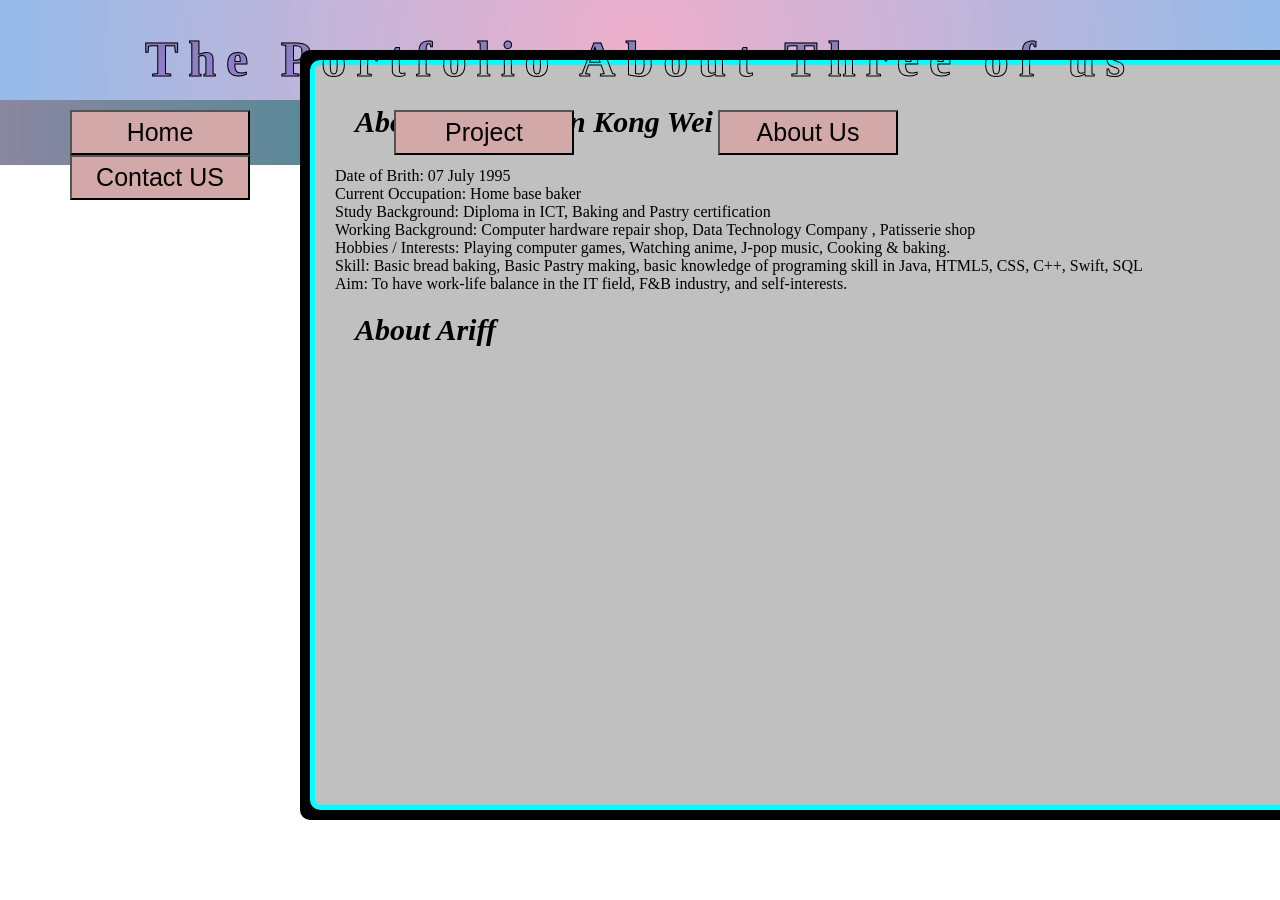
==== about_us.html @ ee22e572 "Aaron Parts Try push in to github" ====
<!DOCTYPE html>
<html lang="en">
<head>
    <meta charset="UTF-8">
    <meta name="viewport" content="width=device-width, initial-scale=1.0">
    <title>About Us Page</title>

    <!-- imported css script -->

    <link rel="stylesheet" href="style.css">
    <!-- <link rel="stylesheet" href="style.css"> -->
    <link rel="stylesheet" href="sidenav.css">
    <link rel="stylesheet" href="Project-content-list_grid.css">
    <link rel="stylesheet" href="about_us.css">
    <link rel="stylesheet" href="aboutus_sidenav.css">
    
    <!-- imported google font family -->
    <link rel="icon" href="genetic-data-svgrepo-com.svg" type="image/x-icon"/>
    <link rel="preconnect" href="https://fonts.googleapis.com">
    <link rel="preconnect" href="https://fonts.gstatic.com" crossorigin>
    <link href="https://fonts.googleapis.com/css2?family=Bebas+Neue&display=swap" rel="stylesheet">



</head>
<body>
    <div class="container">
        <h1 class="title">The Portfolio About Three of us</h1>
        </div>   
     <div class="container1">
        <nav>
            <ul>
                <li><a href="#"><button id="home" class="btn btn-border-pop">Home</button></a></li>
                <li><a href="#"><button id="project" class="btn btn-border-pop">Project</button></a></li>
                <li><a href="#"><button id="about" class="btn btn-border-pop">About Us</button></a></li>
                <li><a href="form.html"><button id="contact" class="btn btn-border-pop">Contact US</button></a></li>
            </ul>
        </nav>
    </div>
    <!-- <div class="circle1"></div>
    <div class="circle2"></div>

    <div class="circle4"></div> -->

    <!-- <div class="sidenav_bar_container">

        <div class="Sidenav_bar" id="Projectlist_Overview">

            <ul id="Sidenav_bar_list" >
                <ul class="aboutus_sidebar_menu">
                   <li class="aboutus_content"><a href="#"> About Aaron</a></li>  
                   <li class="aboutus_content"><a href="#"> About Ariff</a></li>  
                   <li class="aboutus_content"><a href="#"> About King</a></li>  
                    </div>
                </ul>
            </ul>
       


        </div>

    </div> -->

    <div class="about_us_container">

        <div class="content_column">
      
            <div class="content_middle">

                <h1 class="Project_Title">About Aaron John Kong Wei Kiat</h1>
                <br>
                <p>Date of Brith: 07 July 1995</p>
                <p>Current Occupation: Home base baker</p>
                <p>Study Background: Diploma in ICT, Baking and Pastry certification </p>
                <p>Working Background: Computer hardware repair shop, Data Technology Company , Patisserie shop  </p>
                <p>Hobbies / Interests:  Playing computer games, Watching anime, J-pop music,  Cooking & baking.</p>
                <p>Skill: Basic bread baking, Basic Pastry making, basic knowledge of programing skill in  Java, HTML5, CSS, C++, Swift, SQL </p>
                <p> Aim: To have work-life balance in the IT field, F&B industry, and self-interests.</p>

                <h1 class="Project_Title">About Ariff</h1>

                

            </div>
        </div>

    </div>



</body>
</html>
---- style.css ----
*{
    padding:0;
    margin:0;
    list-style: none;
    text-decoration: none;
}

.container{
    background: rgb(238,174,202);
    background: radial-gradient(circle, rgba(238,174,202,1) 0%, rgba(148,187,233,1) 100%);
    height: 100px;
}
.container1{
    background: radial-gradient(circle, rgb(38, 139, 143) 0%, rgb(138, 135, 160) 100%);
    height: 65px;
}

.title{
    font-size: 50px;
    background: -webkit-linear-gradient(#7d7c9e, #9f80e9);
    -webkit-background-clip: text;
    -webkit-text-fill-color: transparent;
    -webkit-text-stroke-width: 1px;
    -webkit-text-stroke-color: black;
    padding: 30px;
    text-align:center;
    letter-spacing: 10px;
    
    
}

nav ul{
    float:right;
    margin-right:300px;
    margin-top: 10px;
}

nav ul li{
    display:inline-block;
    margin: 0 70px;
    
}




/*I want the hover seperately*/

/* nav ul li a:hover{
    cursor:pointer;
    margin-top: 15px;
} */


.btn{
    height:5vh;
    width: 20vh;
    font-size: 25px;
    background-color: var(--background-color);
    outline:none;
    position: relative;
    cursor: pointer;

    --background-color:#d3a8a8;
    --border-size: 2px;
}

.btn.btn-border-pop::before{
    content: '';
    position:absolute;
    top:0;
    bottom: 0;
    left: 0;
    right:0;
    border: var(--border-size) solid var(--background-color);
    transition: top left, right, bottom, 100ms ease-in-out;
}

.btn.btn-border-pop:hover::before,.btn.btn-border-pop:focus::before{
    top:calc(var(--border-size)* -2);
    left:calc(var(--border-size)* -2);
    right:calc(var(--border-size)* -2);
    bottom:calc(var(--border-size)* -2);
}








.circle1{
    width:100px;
    height:100px;
    position: relative;
    background-color: aqua;
    animation-name: animation1;
    animation-duration: 20s;
    animation-delay: 2s;
    animation-iteration-count: infinite;
    border-radius: 150px;
}
/* .circle2{
    width:100px;
    height:20px;
    position: relative;
    background-color: aqua;
    animation-name: animation2;
    animation-duration: 20s;
    animation-delay: 2s;
    animation-iteration-count: infinite;
    border-radius: 150px;
    
}
.circle3{
    width:100px;
    height:20px;
    position: relative;
    background-color: aqua;
    animation-name: animation3;
    animation-duration: 20s;
    animation-delay: 2s;
    animation-iteration-count: infinite;
    border-radius: 150px;
}
     */



@keyframes animation1{
        0%{background-color: blueviolet; left:0px; top:0px;}
        20%{background-color: rgb(9, 102, 114);left:0px; top:200px;}
        60%{background-color: rgb(94, 7, 7);left:0px; top:300px;}
        80%{background-color: rgb(170, 180, 27);left:0px; top:400px;}
        90%{background-color: rgb(7, 117, 57);left:0px; top:500px;}
    }

/* @keyframes animation2{
        0%{background-color: blueviolet; left:0px; top:0px;}
        20%{background-color: rgb(9, 102, 114);left:0px; top:200px;}
        60%{background-color: rgb(94, 7, 7);left:0px; top:300px;}
        80%{background-color: rgb(170, 180, 27);left:0px; top:500px;}
        90%{background-color: rgb(7, 117, 57);left:0px; top:800px;}
    }

@keyframes animation3{
        0%{background-color: blueviolet; left:0px; top:100px;}
        20%{background-color: rgb(9, 102, 114);left:0px; top:200px;}
        60%{background-color: rgb(94, 7, 7);left:0px; top:300px;}
        80%{background-color: rgb(170, 180, 27);left:0px; top:500px;}
        90%{background-color: rgb(7, 117, 57);left:0px; top:600px;}
    } */
---- style.css ----
*{
    padding:0;
    margin:0;
    list-style: none;
    text-decoration: none;
}

.container{
    background: rgb(238,174,202);
    background: radial-gradient(circle, rgba(238,174,202,1) 0%, rgba(148,187,233,1) 100%);
    height: 100px;
}
.container1{
    background: radial-gradient(circle, rgb(38, 139, 143) 0%, rgb(138, 135, 160) 100%);
    height: 65px;
}

.title{
    font-size: 50px;
    background: -webkit-linear-gradient(#7d7c9e, #9f80e9);
    -webkit-background-clip: text;
    -webkit-text-fill-color: transparent;
    -webkit-text-stroke-width: 1px;
    -webkit-text-stroke-color: black;
    padding: 30px;
    text-align:center;
    letter-spacing: 10px;
    
    
}

nav ul{
    float:right;
    margin-right:300px;
    margin-top: 10px;
}

nav ul li{
    display:inline-block;
    margin: 0 70px;
    
}




/*I want the hover seperately*/

/* nav ul li a:hover{
    cursor:pointer;
    margin-top: 15px;
} */


.btn{
    height:5vh;
    width: 20vh;
    font-size: 25px;
    background-color: var(--background-color);
    outline:none;
    position: relative;
    cursor: pointer;

    --background-color:#d3a8a8;
    --border-size: 2px;
}

.btn.btn-border-pop::before{
    content: '';
    position:absolute;
    top:0;
    bottom: 0;
    left: 0;
    right:0;
    border: var(--border-size) solid var(--background-color);
    transition: top left, right, bottom, 100ms ease-in-out;
}

.btn.btn-border-pop:hover::before,.btn.btn-border-pop:focus::before{
    top:calc(var(--border-size)* -2);
    left:calc(var(--border-size)* -2);
    right:calc(var(--border-size)* -2);
    bottom:calc(var(--border-size)* -2);
}








.circle1{
    width:100px;
    height:100px;
    position: relative;
    background-color: aqua;
    animation-name: animation1;
    animation-duration: 20s;
    animation-delay: 2s;
    animation-iteration-count: infinite;
    border-radius: 150px;
}
/* .circle2{
    width:100px;
    height:20px;
    position: relative;
    background-color: aqua;
    animation-name: animation2;
    animation-duration: 20s;
    animation-delay: 2s;
    animation-iteration-count: infinite;
    border-radius: 150px;
    
}
.circle3{
    width:100px;
    height:20px;
    position: relative;
    background-color: aqua;
    animation-name: animation3;
    animation-duration: 20s;
    animation-delay: 2s;
    animation-iteration-count: infinite;
    border-radius: 150px;
}
     */



@keyframes animation1{
        0%{background-color: blueviolet; left:0px; top:0px;}
        20%{background-color: rgb(9, 102, 114);left:0px; top:200px;}
        60%{background-color: rgb(94, 7, 7);left:0px; top:300px;}
        80%{background-color: rgb(170, 180, 27);left:0px; top:400px;}
        90%{background-color: rgb(7, 117, 57);left:0px; top:500px;}
    }

/* @keyframes animation2{
        0%{background-color: blueviolet; left:0px; top:0px;}
        20%{background-color: rgb(9, 102, 114);left:0px; top:200px;}
        60%{background-color: rgb(94, 7, 7);left:0px; top:300px;}
        80%{background-color: rgb(170, 180, 27);left:0px; top:500px;}
        90%{background-color: rgb(7, 117, 57);left:0px; top:800px;}
    }

@keyframes animation3{
        0%{background-color: blueviolet; left:0px; top:100px;}
        20%{background-color: rgb(9, 102, 114);left:0px; top:200px;}
        60%{background-color: rgb(94, 7, 7);left:0px; top:300px;}
        80%{background-color: rgb(170, 180, 27);left:0px; top:500px;}
        90%{background-color: rgb(7, 117, 57);left:0px; top:600px;}
    } */
---- sidenav.css ----
body {
  margin: 0;
}


ul.sidenav_bar_menu {
  list-style-type: none;
  margin: 10px;
  padding: 11px; 
  width: 200px;
  background-color: silver;
  position: fixed;
  height: 150px;
  top: 200px;
  border-radius: 25px;

}

li.Projectlist_name a, .dropbtn {
    display: inline-block;
    color: black;
    text-align: center;
    padding: 14px 16px;
    text-decoration: none;
}

li.Projectlist_title a:hover, .dropdown:hover .dropbtn {
  display: block;
  background-color: lightyellow;

}

li.dropdown {
    display: inline-block;
}

.dropdown-content {
display: none;
position: absolute;
left: 150px;
top: 10px;
padding: 10px;
background-color: lightyellow;
min-width: 160px;
box-shadow: 0px 8px 16px 0px black;
z-index: 1;
border-radius: 25px;
}   

.dropdown-content a {
    color: black;
    padding: 12px 16px;
    text-decoration: none;
    display: block;
    text-align: left;
}

.dropdown-content a:hover {
    background-color: lightgreen;
}

.dropdown:hover .dropdown-content {
display: block;
}



li a.active {
  background-color: lightgreen;
  color: white;
}
---- Project-content-list_grid.css ----
.projectcontent_container{
    display: block;
    margin: 50px 0px 0px 300px;
}

.grid_container_content_list{

display: grid;
gap: 50px;
grid-template-columns: auto auto auto;
background-color: lightblue;
padding: 10px;
border: 2px solid blanchedalmond;
border-radius: 5px;

}

.grid_item_Project_contentlist{

background-color: white;
border: 1px solid yellow;
padding: 20px;
font-size: 30px;
text-align: center;
border: 3px solid yellowgreen;
border-radius: 5px;

}

.content_list{

display: flex;
background-color: skyblue;
padding: 20px;
width: 300px;
left: 100px;
border: 5px solid silver;
border-radius: 25px;


}

.Project_Title{
margin: 10px 10px 0px 10px;
padding: 10px;
font-style: italic;
font-family: 'Times New Roman', Times, serif;
font-size: 30px;

}

.Project_content{
margin: 10px 10px 10px 10px;
padding: 10px;
font-family: 'Times New Roman', Times, serif;
font-size: 30px;
width: 300px;
flex: 3;
}

.grid_item_Project_content{

    background-color: white;
    border: 5px double black;
    border-spacing: 10px;
    padding: 10px;
    font-size: 30px;
    text-align: center;
    border-radius: 5px;
    



}
---- about_us.css ----
.content_column{
    float: left;
    padding: 10px;
    margin-left: 300px;
    background-color: black;
    border-radius: 10px;
    margin-top: -150px;
    }

    .content_middle{
        width: 1000px;
        height: 700px;
        padding: 20px;
        border: 5px solid aqua;
        border-radius: 10px;
        background-color: silver;
    }

    h1.Project_Title{
    font-family: 'IM Fell English', serif;
    font-family: 'Merienda', cursive;
  }
 
 p{

    font-family: 'Edu NSW ACT Foundation', cursive;
    font-family: 'IM Fell English', serif;
    font-family: 'Merienda', cursive;

  }
---- aboutus_sidenav.css ----
ul.aboutus_sidebar_menu{
    list-style-type: none;
    margin-top: 100px;
    padding: 0;
    width: 200px;
    background-color: #f1f1f1;
  }
  
  li.aboutus_content a {
    display: block;
    color: #000;
    padding: 8px 16px;
    text-decoration: none;
  }
  
  /* Change the link color on hover */
  li.aboutus_content a:hover {
    background-color: #555;
    color: white;
  }
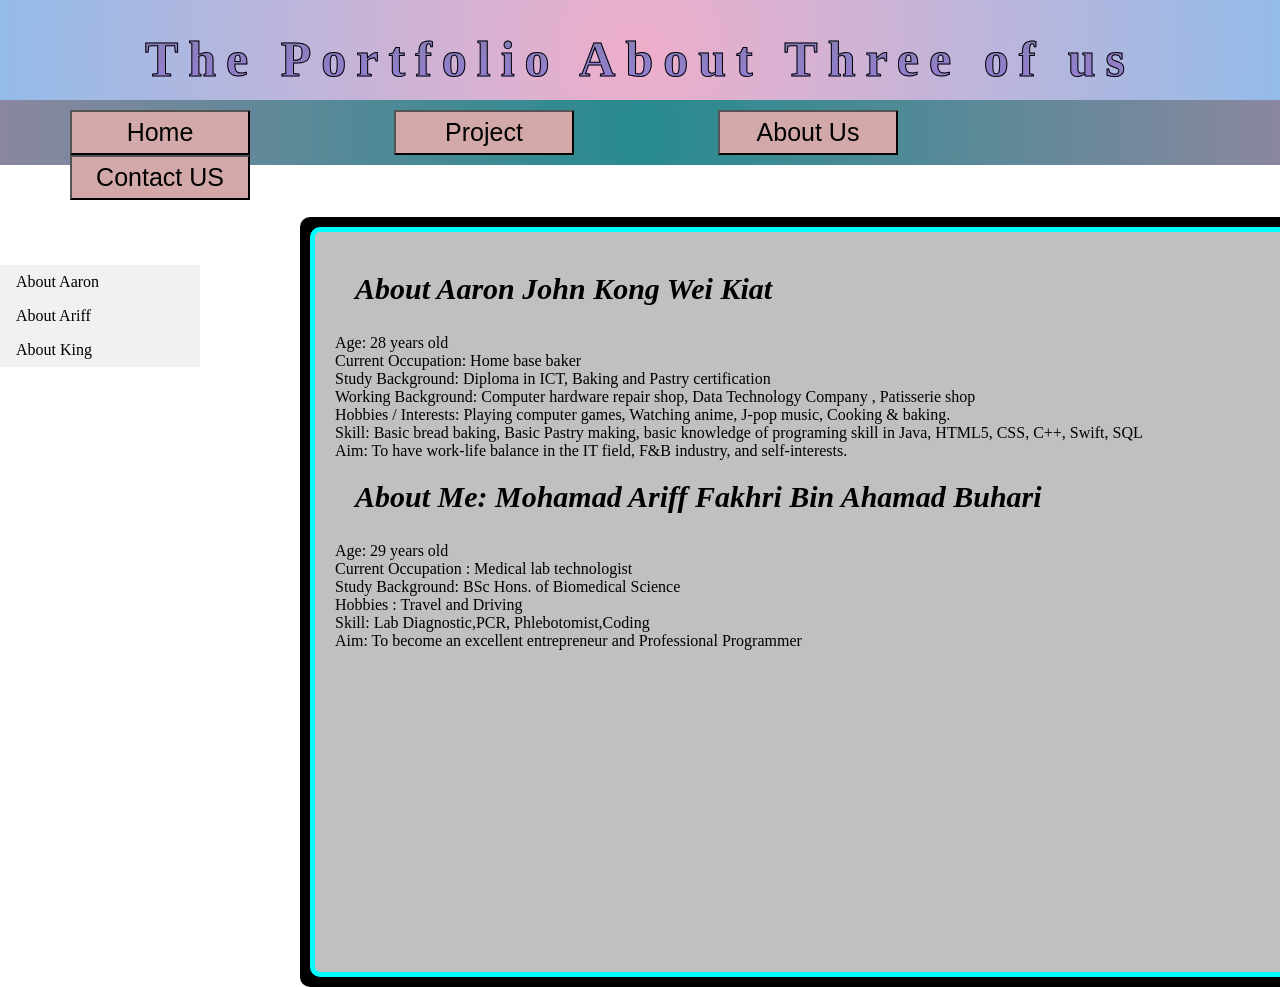
==== commit c0748d19: "Aaron & Ariff Part Combine Edited home page" ====
--- a/about_us.html
+++ b/about_us.html
@@ -30,10 +30,10 @@
      <div class="container1">
         <nav>
             <ul>
-                <li><a href="#"><button id="home" class="btn btn-border-pop">Home</button></a></li>
-                <li><a href="#"><button id="project" class="btn btn-border-pop">Project</button></a></li>
-                <li><a href="#"><button id="about" class="btn btn-border-pop">About Us</button></a></li>
-                <li><a href="form.html"><button id="contact" class="btn btn-border-pop">Contact US</button></a></li>
+                <li><a href="index.html"><button id="home" class="btn btn-border-pop">Home</button></a></li>
+                <li><a href="Project_page.html"><button id="project" class="btn btn-border-pop">Project</button></a></li>
+                <li><a href="about_us.html"><button id="about" class="btn btn-border-pop">About Us</button></a></li>
+                <li><a href="contact_us_page.html"><button id="contact" class="btn btn-border-pop">Contact US</button></a></li>
             </ul>
         </nav>
     </div>
@@ -42,7 +42,7 @@
 
     <div class="circle4"></div> -->
 
-    <!-- <div class="sidenav_bar_container">
+    <div class="sidenav_bar_container">
 
         <div class="Sidenav_bar" id="Projectlist_Overview">
 
@@ -59,7 +59,7 @@
 
         </div>
 
-    </div> -->
+    </div>
 
     <div class="about_us_container">
 
@@ -67,19 +67,25 @@
       
             <div class="content_middle">
 
-                <h1 class="Project_Title">About Aaron John Kong Wei Kiat</h1>
+                <h1 class="Project_Title"> About Aaron John Kong Wei Kiat</h1>
                 <br>
-                <p>Date of Brith: 07 July 1995</p>
-                <p>Current Occupation: Home base baker</p>
-                <p>Study Background: Diploma in ICT, Baking and Pastry certification </p>
-                <p>Working Background: Computer hardware repair shop, Data Technology Company , Patisserie shop  </p>
-                <p>Hobbies / Interests:  Playing computer games, Watching anime, J-pop music,  Cooking & baking.</p>
-                <p>Skill: Basic bread baking, Basic Pastry making, basic knowledge of programing skill in  Java, HTML5, CSS, C++, Swift, SQL </p>
+                <p> Age: 28 years old</p>
+                <p> Current Occupation: Home base baker</p>
+                <p> Study Background: Diploma in ICT, Baking and Pastry certification </p>
+                <p> Working Background: Computer hardware repair shop, Data Technology Company , Patisserie shop  </p>
+                <p> Hobbies / Interests:  Playing computer games, Watching anime, J-pop music,  Cooking & baking.</p>
+                <p> Skill: Basic bread baking, Basic Pastry making, basic knowledge of programing skill in  Java, HTML5, CSS, C++, Swift, SQL </p>
                 <p> Aim: To have work-life balance in the IT field, F&B industry, and self-interests.</p>
 
-                <h1 class="Project_Title">About Ariff</h1>
+                <h1 class="Project_Title">About Me: Mohamad Ariff Fakhri Bin Ahamad Buhari</h1>
+                <br>
+                <p> Age: 29 years old</p>
+                <p> Current Occupation : Medical lab technologist </p>
+                <p> Study Background: BSc Hons. of Biomedical Science </p>
+                <p> Hobbies : Travel and Driving  </p>
+                <p> Skill: Lab Diagnostic,PCR, Phlebotomist,Coding </p>
+                <p> Aim: To become an excellent entrepreneur and Professional Programmer</p>
 
-                
 
             </div>
         </div>
--- a/style.css
+++ b/style.css
@@ -15,6 +15,18 @@
     height: 65px;
 }
 
+.Home-table{
+    border-collapse: collapse;
+    width: 1000px;
+    margin: 50px;
+    align-items: center;
+    align-content: center;
+    text-align: center;
+    padding: 50px;
+    border-color:black;
+    border-radius: 50px;
+  
+}
 .title{
     font-size: 50px;
     background: -webkit-linear-gradient(#7d7c9e, #9f80e9);
--- a/style.css
+++ b/style.css
@@ -15,6 +15,18 @@
     height: 65px;
 }
 
+.Home-table{
+    border-collapse: collapse;
+    width: 1000px;
+    margin: 50px;
+    align-items: center;
+    align-content: center;
+    text-align: center;
+    padding: 50px;
+    border-color:black;
+    border-radius: 50px;
+  
+}
 .title{
     font-size: 50px;
     background: -webkit-linear-gradient(#7d7c9e, #9f80e9);
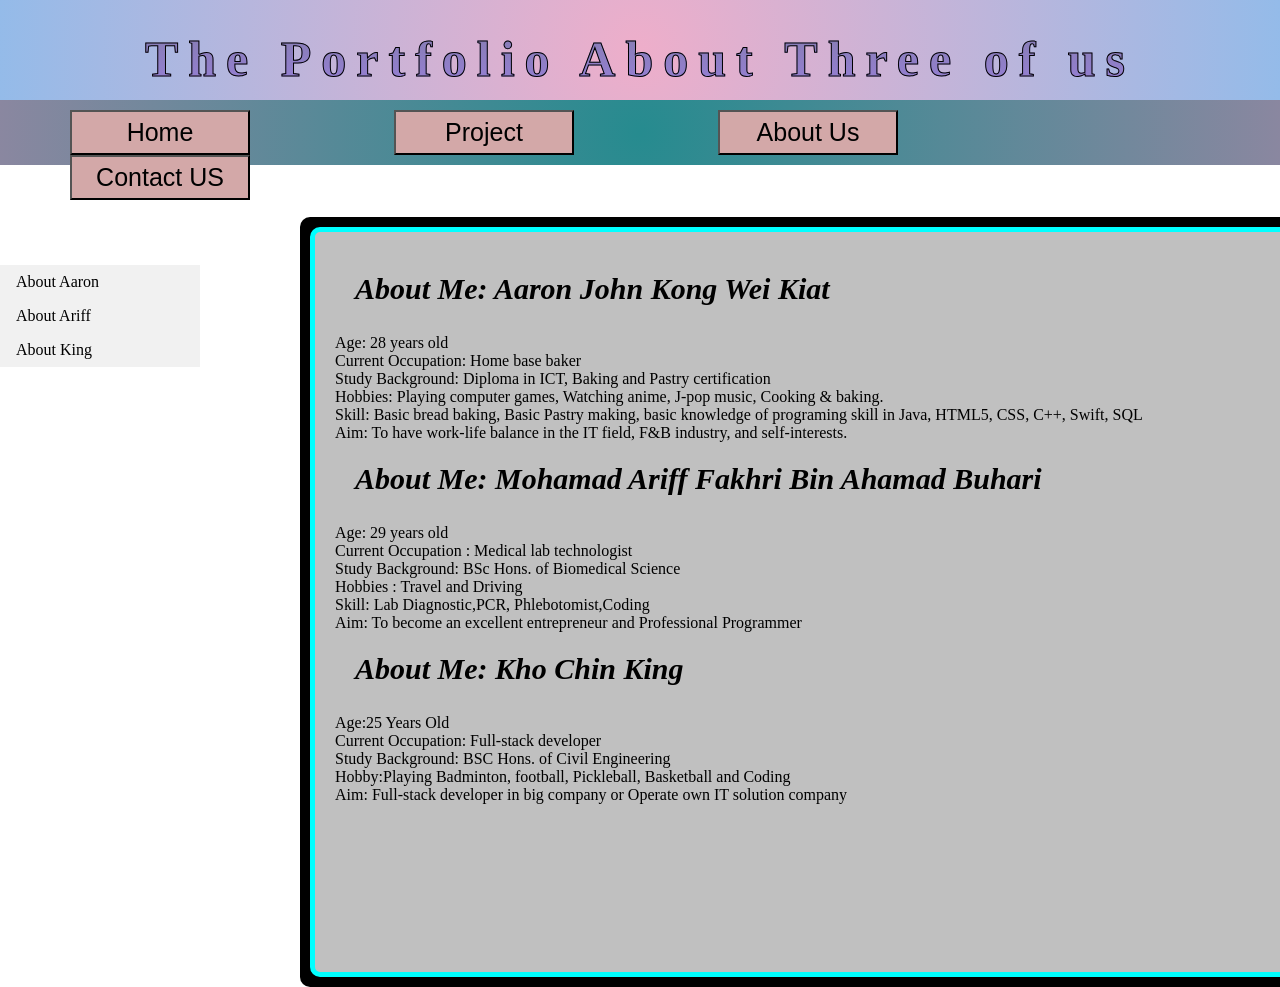
==== commit bef67aa2: "Compilation for All Part Total Page: 13 page of website Home Page - 1 Project page -10 About us page" ====
--- a/about_us.html
+++ b/about_us.html
@@ -67,13 +67,13 @@
       
             <div class="content_middle">
 
-                <h1 class="Project_Title"> About Aaron John Kong Wei Kiat</h1>
+                <h1 class="Project_Title"> About Me: Aaron John Kong Wei Kiat</h1>
                 <br>
                 <p> Age: 28 years old</p>
                 <p> Current Occupation: Home base baker</p>
                 <p> Study Background: Diploma in ICT, Baking and Pastry certification </p>
-                <p> Working Background: Computer hardware repair shop, Data Technology Company , Patisserie shop  </p>
-                <p> Hobbies / Interests:  Playing computer games, Watching anime, J-pop music,  Cooking & baking.</p>
+                <!-- <p> Working Background: Computer hardware repair shop, Data Technology Company , Patisserie shop  </p> -->
+                <p> Hobbies:  Playing computer games, Watching anime, J-pop music,  Cooking & baking.</p>
                 <p> Skill: Basic bread baking, Basic Pastry making, basic knowledge of programing skill in  Java, HTML5, CSS, C++, Swift, SQL </p>
                 <p> Aim: To have work-life balance in the IT field, F&B industry, and self-interests.</p>
 
@@ -86,6 +86,15 @@
                 <p> Skill: Lab Diagnostic,PCR, Phlebotomist,Coding </p>
                 <p> Aim: To become an excellent entrepreneur and Professional Programmer</p>
 
+                <h1 class="Project_Title">About Me: Kho Chin King</h1>
+                <br>
+                <p>Age:25 Years Old</p>
+                <p> Current Occupation: Full-stack developer </p>
+                <p> Study Background: BSC Hons. of Civil Engineering </p>  
+                <p> Hobby:Playing Badminton, football, Pickleball, Basketball and Coding</p> 
+                <p> Aim: Full-stack developer in big company or Operate own IT solution company</p>
+
+             
 
             </div>
         </div>
